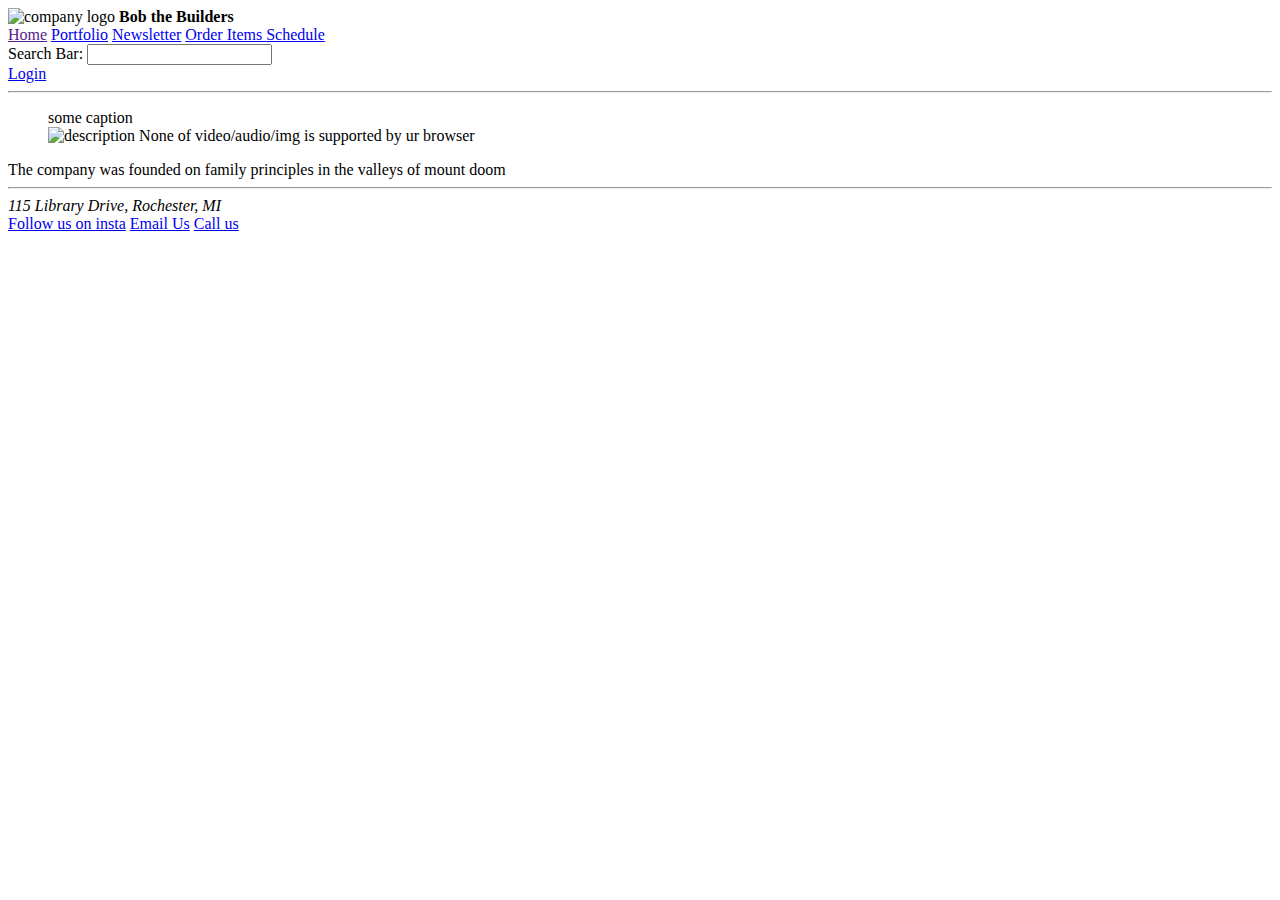
==== index.html @ 9f17ecd4 "website Structure" ====
<!DOCTYPE html>
<!--This is a comment in html-->
<html lang="en">
  <head>
    <meta charset="UTF-8" />
    <meta name="viewport" content="width=device-width, initial-scale=1.0" />
    <title>Bob the Builder</title>
    <link rel="shortcut icon" href="favicon.ico" type="image/x-icon" />
    <!--Css Libraries-->
    <!--JS libraries/files-->
  </head>
  <body>
    <header id="page_header">
      <div id="logoContainer">
        <img src="" alt="company logo" height="100" width="100" />
        <span><strong>Bob the Builders</strong></span>
      </div>
      <div id="navCon">
        <nav id="navbar">
          <a href="" class="navOption">Home</a>
          <a href="./HTML/portfolio.html" class="navOption">Portfolio</a>
          <a href="./HTML/newsletter.html" class="navOption">Newsletter</a>
          <a href="./HTML/orderItems.html" class="navOption">Order Items </a>
          <a href="./HTML/schedule.html" class="navOption">Schedule</a>
        </nav>
      </div>
      <div id="searchbarContainer">
        <label for="searchBar">Search Bar: </label>
        <input type="search" name="searchBar" id="searchBar" />
      </div>
      <div id="loginContainer">
        <a href="./HTML/login.html" class="navOption"> Login</a>
      </div>
    </header>
    <hr />
    <main>
      <article>
        <figure>
          <figcaption>some caption</figcaption>
          <img src="" alt="description" width="200" height="200" />
          <source src="" type="" />
          <source src="" type="" />
          <source src="" type="" />
          None of video/audio/img is supported by ur browser
          <!--Checks if source works on device-->
        </figure>
      </article>
      <article></article>
      <article></article>
    </main>
    <aside>
      The company was founded on family principles in the valleys of mount doom
    </aside>
    <hr />
    <footer>
      <address>115 Library Drive, Rochester, MI</address>
      <a href="http://instagram.com">Follow us on insta</a>
      <a href="mailto:dfsdf@oakland.edu">Email Us</a>
      <a href="tel:+15866048080">Call us</a>
    </footer>
  </body>
</html>
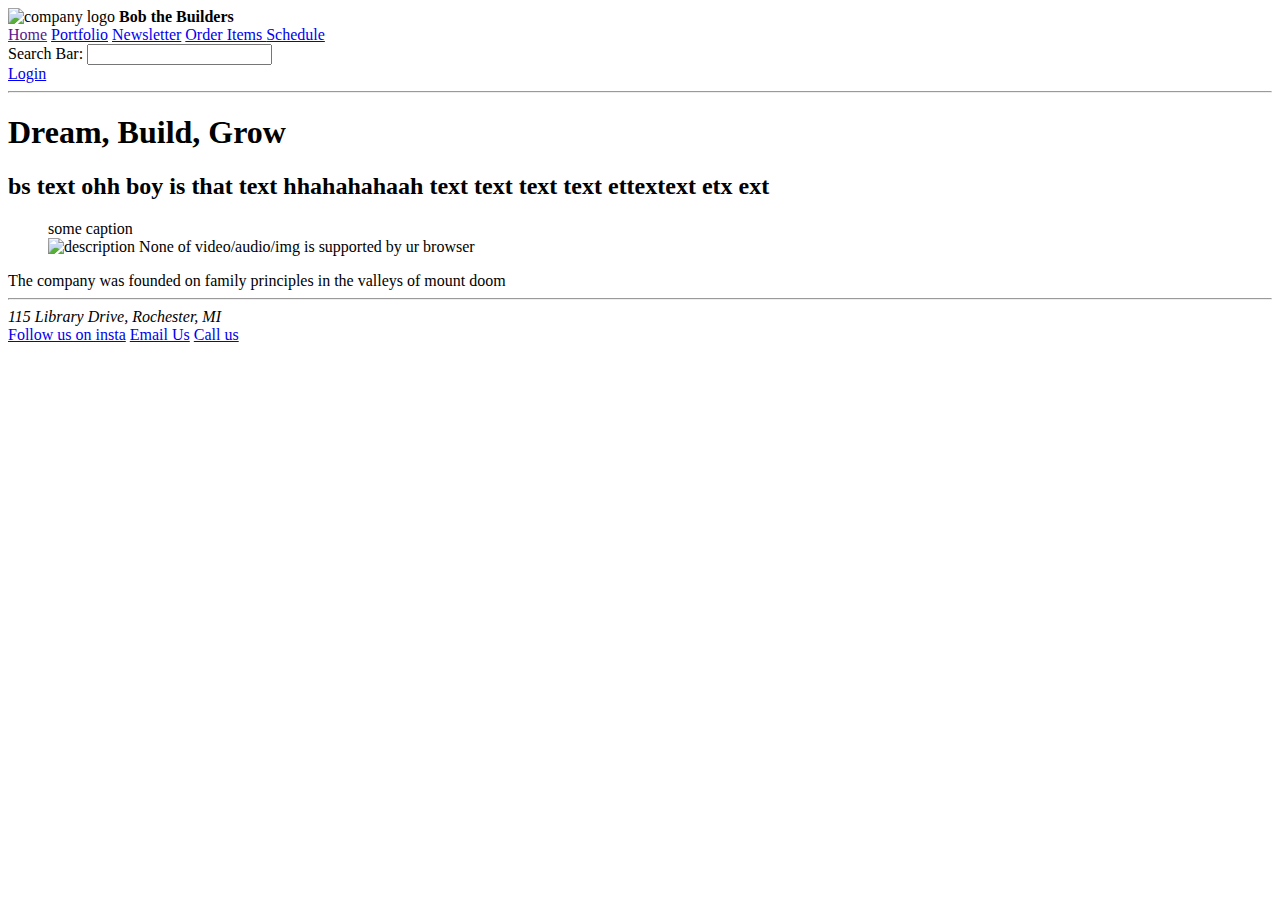
==== commit 371a122f: ""more stuff"" ====
--- a/index.html
+++ b/index.html
@@ -8,12 +8,23 @@
     <link rel="shortcut icon" href="favicon.ico" type="image/x-icon" />
     <!--Css Libraries-->
     <!--JS libraries/files-->
+    <!--external css file linker: -->
+    <link rel="stylesheet" href="./css/style.css" />
+    <!--Internal css: <style></style>-->
+    <!--<style>
+      body {
+        background-color: darkkhaki;
+      }
+    </style>-->
   </head>
+  <!--Inline css: style="" attribute, don't use this in professional env-->
+
+  <!--<body style="background-color: aquamarine">-->
   <body>
     <header id="page_header">
       <div id="logoContainer">
         <img src="" alt="company logo" height="100" width="100" />
-        <span><strong>Bob the Builders</strong></span>
+        <strong>Bob the Builders</strong>
       </div>
       <div id="navCon">
         <nav id="navbar">
@@ -34,6 +45,11 @@
     </header>
     <hr />
     <main>
+      <h1 class="page_head">Dream, Build, Grow</h1>
+      <h2 class="page_subheader">
+        bs text ohh boy is that text hhahahahaah text text text text ettextext
+        etx ext
+      </h2>
       <article>
         <figure>
           <figcaption>some caption</figcaption>
